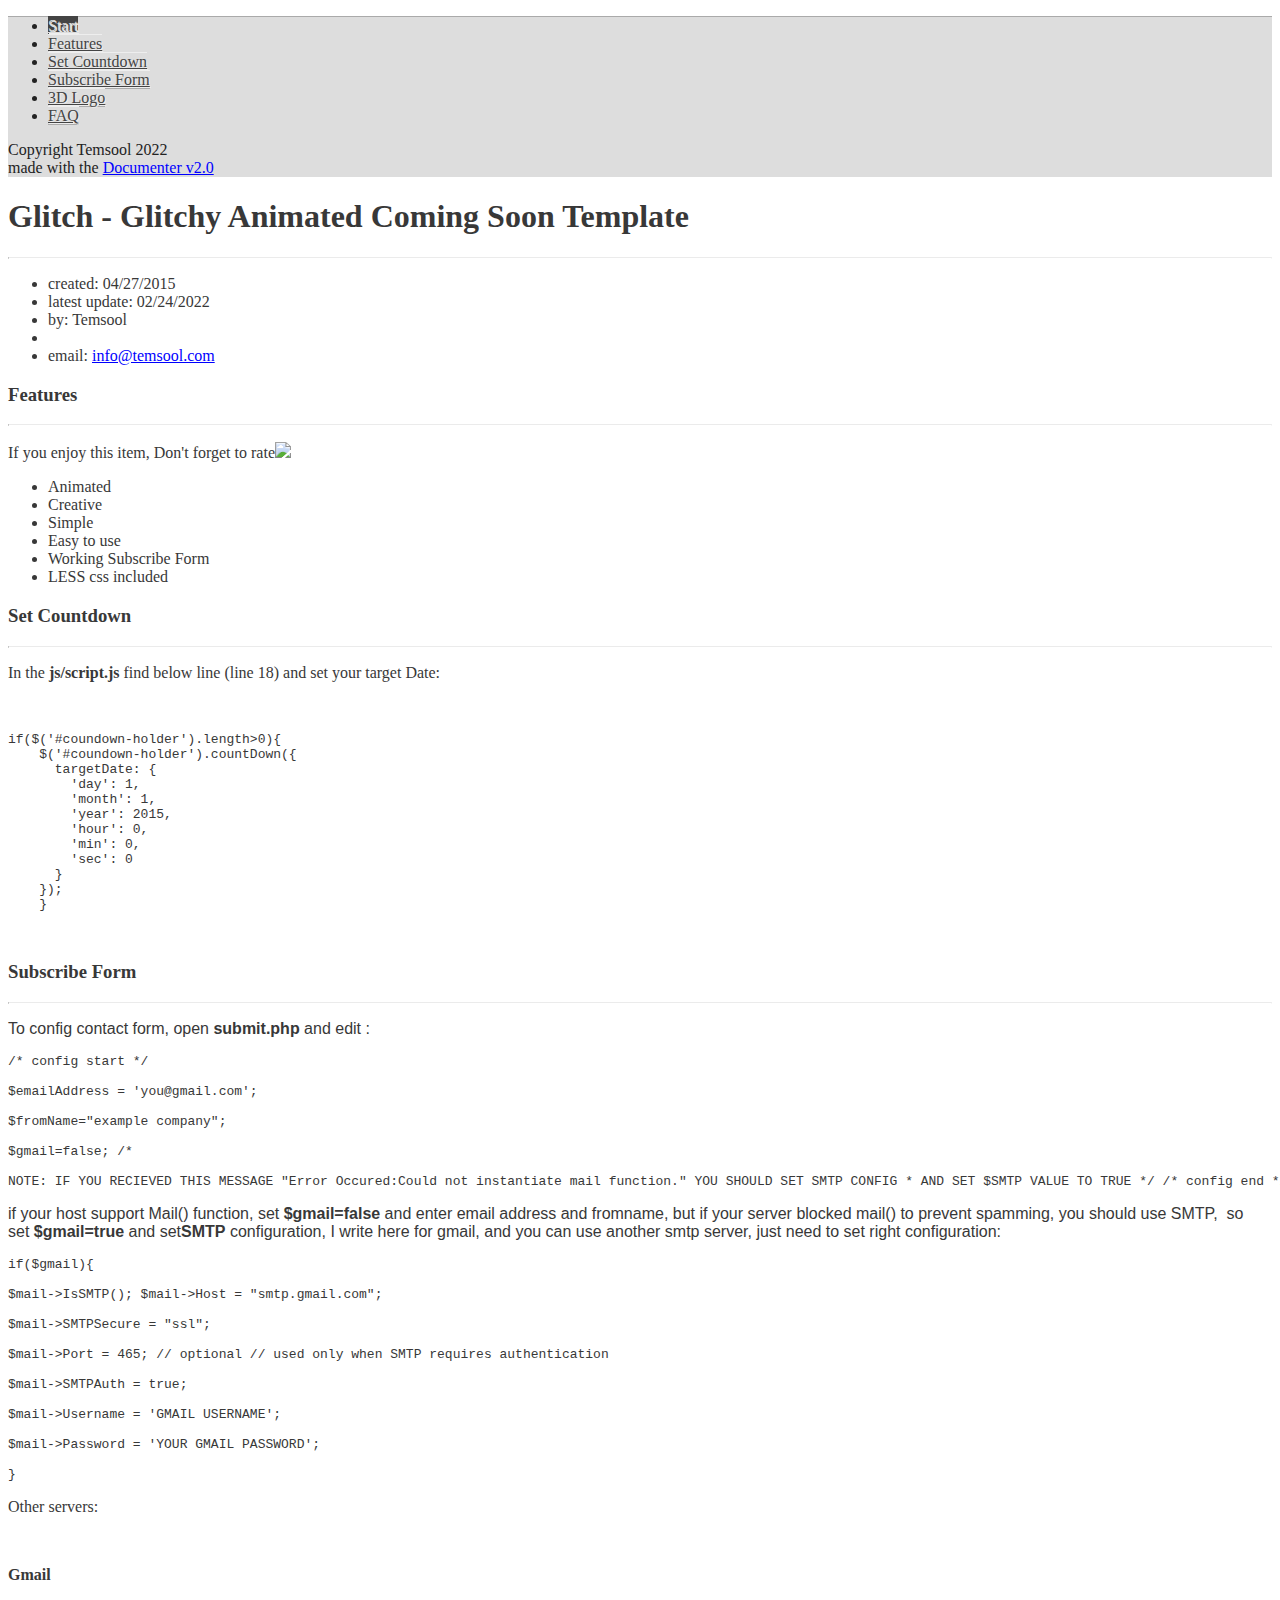
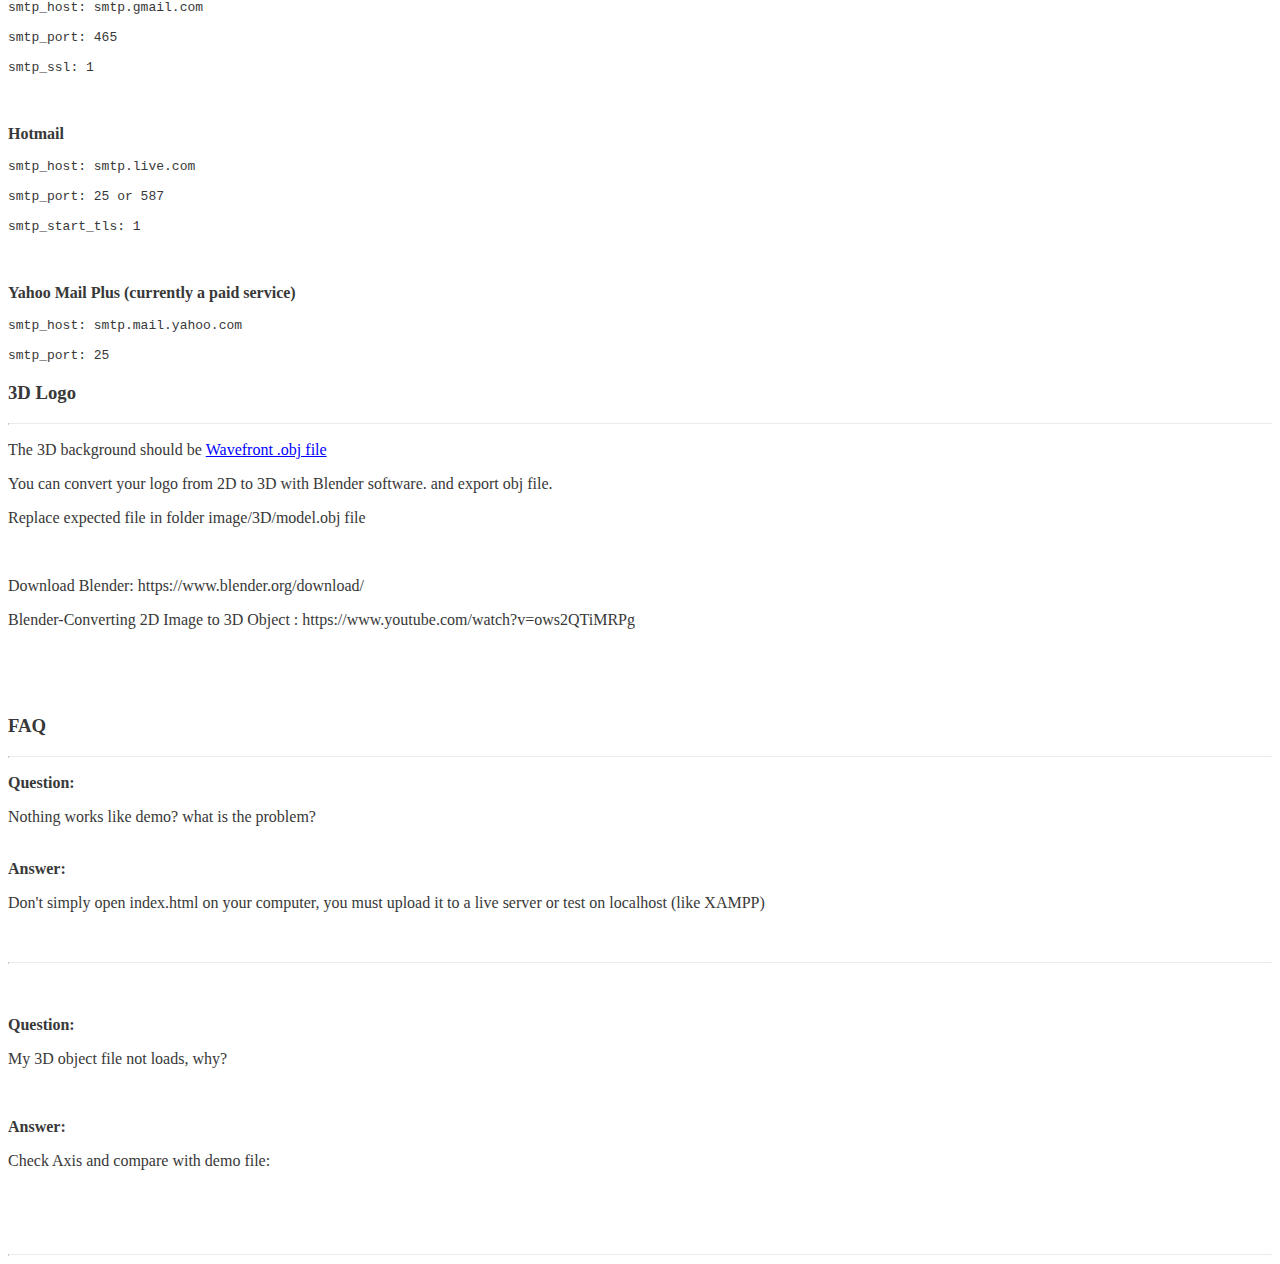
==== docs/index.html @ 0efe756c "Change the model to ethereum" ====
<!doctype html>
<!--[if IE 6 ]><html lang="en-us" class="ie6"> <![endif]-->
<!--[if IE 7 ]><html lang="en-us" class="ie7"> <![endif]-->
<!--[if IE 8 ]><html lang="en-us" class="ie8"> <![endif]-->
<!--[if (gt IE 7)|!(IE)]><!-->
<html lang="en-us"><!--<![endif]-->
<head>
	<meta charset="utf-8">

	<title>Glitch - Glitchy Animated Coming Soon Template</title>

	<meta name="description" content="">
	<meta name="author" content="Temsool">
	<meta name="copyright" content="Temsool">
	<meta name="generator" content="Documenter v2.0 https://evp.to/documenter">
	<meta name="date" content="2022-02-24T00:00:00+01:00">

	<link rel="stylesheet" href="assets/css/documenter_style.css" media="all">
	<link rel="stylesheet" href="assets/js/google-code-prettify/prettify.css" media="screen">
	<script src="assets/js/google-code-prettify/prettify.js"></script>

	
	
	<script src="assets/js/jquery.js"></script>
	
	<script src="assets/js/jquery.scrollTo.js"></script>
	<script src="assets/js/jquery.easing.js"></script>

	<script>document.createElement('section');var duration='500',easing='swing';</script>
	<script src="assets/js/script.js"></script>

	<style>
		html{background-color:#FFFFFF;color:#383838;}
		::-moz-selection{background:#444444;color:#DDDDDD;}
		::selection{background:#444444;color:#DDDDDD;}
		#documenter_sidebar #documenter_logo{background-image:url();}
		a{color:#0000FF;}
		.btn {
			border-radius:3px;
		}
		.btn-primary {
			  background-image: -moz-linear-gradient(top, #0088CC, #0044CC);
			  background-image: -ms-linear-gradient(top, #0088CC, #0044CC);
			  background-image: -webkit-gradient(linear, 0 0, 0 0088CC%, from(#DDDDDD), to(#0044CC));
			  background-image: -webkit-linear-gradient(top, #0088CC, #0044CC);
			  background-image: -o-linear-gradient(top, #0088CC, #0044CC);
			  background-image: linear-gradient(top, #0088CC, #0044CC);
			  filter: progid:DXImageTransform.Microsoft.gradient(startColorstr='#0088CC', endColorstr='#0044CC', GradientType=0);
			  border-color: #0044CC #0044CC #bfbfbf;
			  color:#FFFFFF;
		}
		.btn-primary:hover,
		.btn-primary:active,
		.btn-primary.active,
		.btn-primary.disabled,
		.btn-primary[disabled] {
		  border-color: #0088CC #0088CC #bfbfbf;
		  background-color: #0044CC;
		}
		hr{border-top:1px solid #EBEBEB;border-bottom:1px solid #FFFFFF;}
		#documenter_sidebar, #documenter_sidebar ul a{background-color:#DDDDDD;color:#222222;}
		#documenter_sidebar ul a{-webkit-text-shadow:1px 1px 0px #EEEEEE;-moz-text-shadow:1px 1px 0px #EEEEEE;text-shadow:1px 1px 0px #EEEEEE;}
		#documenter_sidebar ul{border-top:1px solid #AAAAAA;}
		#documenter_sidebar ul a{border-top:1px solid #EEEEEE;border-bottom:1px solid #AAAAAA;color:#444444;}
		#documenter_sidebar ul a:hover{background:#444444;color:#DDDDDD;border-top:1px solid #444444;}
		#documenter_sidebar ul a.current{background:#444444;color:#DDDDDD;border-top:1px solid #444444;}
		#documenter_copyright{display:block !important;visibility:visible !important;}
	</style>

</head>
<body class="documenter-project-glitch-glitchy-animated-coming-soon-template">
	<div id="documenter_sidebar">
		<a href="#documenter_cover" id="documenter_logo"></a>
		<ul id="documenter_nav">
			<li><a class="current" href="#documenter_cover">Start</a></li>
				
			<li><a href="#features" title="Features">Features</a></li>
			<li><a href="#set_countdown" title="Set Countdown">Set Countdown</a></li>
			<li><a href="#subscribe_form" title="Subscribe Form">Subscribe Form</a></li>
			<li><a href="#d_logo" title="3D Logo">3D Logo</a></li>
			<li><a href="#faq" title="FAQ">FAQ</a></li>

		</ul>
		<div id="documenter_copyright">Copyright Temsool 2022<br>
		made with the <a href="https://evp.to/documenter">Documenter v2.0</a>
		</div>
	</div>
	<div id="documenter_content">
	<section id="documenter_cover">
	<h1>Glitch - Glitchy Animated Coming Soon Template</h1>
	
	<div id="documenter_buttons">
		
	</div>
	<hr>
	<ul>
	<li>created: 04/27/2015</li>
	<li>latest update: 02/24/2022</li>
	<li>by: Temsool</li>
	<li><a href=""></a></li>
	<li>email: <a href="mailto:&#105;&#110;&#102;&#111;&#64;&#116;&#101;&#109;&#115;&#111;&#111;&#108;&#46;&#99;&#111;&#109;">&#105;&#110;&#102;&#111;&#64;&#116;&#101;&#109;&#115;&#111;&#111;&#108;&#46;&#99;&#111;&#109;</a></li>
	</ul>
	<p></p>
	</section>

	<section id="features">
	<div class="page-header"><h3>Features</h3><hr class="notop"></div>
<p>
	If you enjoy this item, Don&#39;t forget to rate<img src="assets/images/image_1.png"></p>
<ul>
	<li>
		Animated</li>
	<li>
		Creative</li>
	<li>
		Simple</li>
	<li>
		Easy to use</li>
	<li>
		Working Subscribe Form</li>
	<li>
		LESS css included</li>
</ul>
</section>
<section id="set_countdown">
	<div class="page-header"><h3>Set Countdown</h3><hr class="notop"></div>
<p>
	In the <strong>js/script.js</strong> find below line (line 18) and set your target Date:</p>
<p>
	&nbsp;</p>
<pre class="prettyprint lang-js linenums">
if($(&#39;#coundown-holder&#39;).length&gt;0){
    $(&#39;#coundown-holder&#39;).countDown({
      targetDate: {
        &#39;day&#39;: 1,
        &#39;month&#39;: 1,
        &#39;year&#39;: 2015,
        &#39;hour&#39;: 0,
        &#39;min&#39;: 0,
        &#39;sec&#39;: 0
      }
    });
    }
</pre>
<div>
	&nbsp;</div>
</section>
<section id="subscribe_form">
	<div class="page-header"><h3>Subscribe Form</h3><hr class="notop"></div>
<p>
	<span style="color: rgb(56, 56, 56); font-family: Arial, verdana, arial, sans-serif; line-height: 18px;">To config contact form, open</span><span style="margin: 0px; padding: 0px; border: 0px; outline: 0px; font-weight: 700; font-family: Arial, verdana, arial, sans-serif; vertical-align: baseline; color: rgb(56, 56, 56); line-height: 18px;">&nbsp;submit.php</span><span style="color: rgb(56, 56, 56); font-family: Arial, verdana, arial, sans-serif; line-height: 18px;">&nbsp;and edit :</span></p>
<pre class="prettyprint lang-php linenums">
/* config start */

$emailAddress = &#39;&#121;&#111;&#117;&#64;&#103;&#109;&#97;&#105;&#108;&#46;&#99;&#111;&#109;&#39;;

$fromName=&quot;example company&quot;;

$gmail=false; /*

NOTE: IF YOU RECIEVED THIS MESSAGE &quot;Error Occured:Could not instantiate mail function.&quot; YOU SHOULD SET SMTP CONFIG * AND SET $SMTP VALUE TO TRUE */ /* config end */</pre>
<p>
	<span style="color: rgb(56, 56, 56); font-family: Arial, verdana, arial, sans-serif; line-height: 18px;">if your host support Mail() function, set&nbsp;</span><span style="margin: 0px; padding: 0px; border: 0px; outline: 0px; font-weight: 700; font-family: Arial, verdana, arial, sans-serif; vertical-align: baseline; color: rgb(56, 56, 56); line-height: 18px;">$gmail=false</span><span style="color: rgb(56, 56, 56); font-family: Arial, verdana, arial, sans-serif; line-height: 18px;">&nbsp;and enter email address and fromname, but if your server blocked mail() to prevent spamming, you should use SMTP,&nbsp; so set&nbsp;</span><span style="margin: 0px; padding: 0px; border: 0px; outline: 0px; font-weight: 700; font-family: Arial, verdana, arial, sans-serif; vertical-align: baseline; color: rgb(56, 56, 56); line-height: 18px;">$gmail=true</span><span style="color: rgb(56, 56, 56); font-family: Arial, verdana, arial, sans-serif; line-height: 18px;">&nbsp;and set</span><span style="margin: 0px; padding: 0px; border: 0px; outline: 0px; font-weight: 700; font-family: Arial, verdana, arial, sans-serif; vertical-align: baseline; color: rgb(56, 56, 56); line-height: 18px;">SMTP</span><span style="color: rgb(56, 56, 56); font-family: Arial, verdana, arial, sans-serif; line-height: 18px;">&nbsp;configuration, I write here for gmail, and you can use another smtp server, just need to set right configuration:</span></p>
<pre class="prettyprint lang-php linenums">
if($gmail){

$mail-&gt;IsSMTP(); $mail-&gt;Host = &quot;smtp.gmail.com&quot;;

$mail-&gt;SMTPSecure = &quot;ssl&quot;;

$mail-&gt;Port = 465; // optional // used only when SMTP requires authentication

$mail-&gt;SMTPAuth = true;

$mail-&gt;Username = &#39;GMAIL USERNAME&#39;;

$mail-&gt;Password = &#39;YOUR GMAIL PASSWORD&#39;;

}</pre>
<p>
	Other servers:</p>
<p>
	&nbsp;</p>
<p>
	<strong>Gmail</strong></p>
<pre class="prettyprint lang-php linenums">
smtp_host: smtp.gmail.com

smtp_port: 465

smtp_ssl: 1</pre>
<p>
	&nbsp;</p>
<p>
	<strong>Hotmail </strong></p>
<pre class="prettyprint lang-php linenums">
smtp_host: smtp.live.com

smtp_port: 25 or 587

smtp_start_tls: 1</pre>
<p>
	&nbsp;</p>
<p>
	<strong>Yahoo Mail Plus (currently a paid service) </strong></p>
<pre class="prettyprint lang-php linenums">
smtp_host: smtp.mail.yahoo.com

smtp_port: 25</pre>
</section>
<section id="d_logo">
	<div class="page-header"><h3>3D Logo</h3><hr class="notop"></div>
<p>	The 3D background should be&nbsp;<a href="http://en.wikipedia.org/wiki/Wavefront_.obj_file">Wavefront .obj file</a></p>
<p>	You can convert your logo from 2D to 3D with Blender software. and export obj file.</p>
<p>	Replace expected file in folder image/3D/model.obj file</p>
<p>	&nbsp;</p>
<p>	Download Blender:&nbsp;https://www.blender.org/download/</p>
<p>	Blender-Converting 2D Image to 3D Object :&nbsp;https://www.youtube.com/watch?v=ows2QTiMRPg</p>
<p>	&nbsp;</p>
<p>	&nbsp;</p>
</section>
<section id="faq">
	<div class="page-header"><h3>FAQ</h3><hr class="notop"></div>
<p>
	<strong>Question:&nbsp;</strong></p>
<p>
	Nothing works like demo? what is the problem?</p>
<p>
	<br>
	<b>Answer:</b></p>
<p>
	Don&#39;t simply open index.html on your computer, you must upload it to a live server or test on localhost (like XAMPP)</p>
<p>
	&nbsp;</p>
<hr>
<p>
	<br>
	<br>
	<strong>Question:&nbsp;</strong></p>
<p>
	My 3D object file not loads, why?</p>
<p>
	&nbsp;</p>
<p>
	<b>Answer:</b></p>
<p>
	Check Axis and compare with demo file:</p>
<p>
	<img alt="" src="assets/images/image_2.jpg"  ></p>
<p>
	&nbsp;</p>
<hr>
</section>

	</div>
</body>
</html>
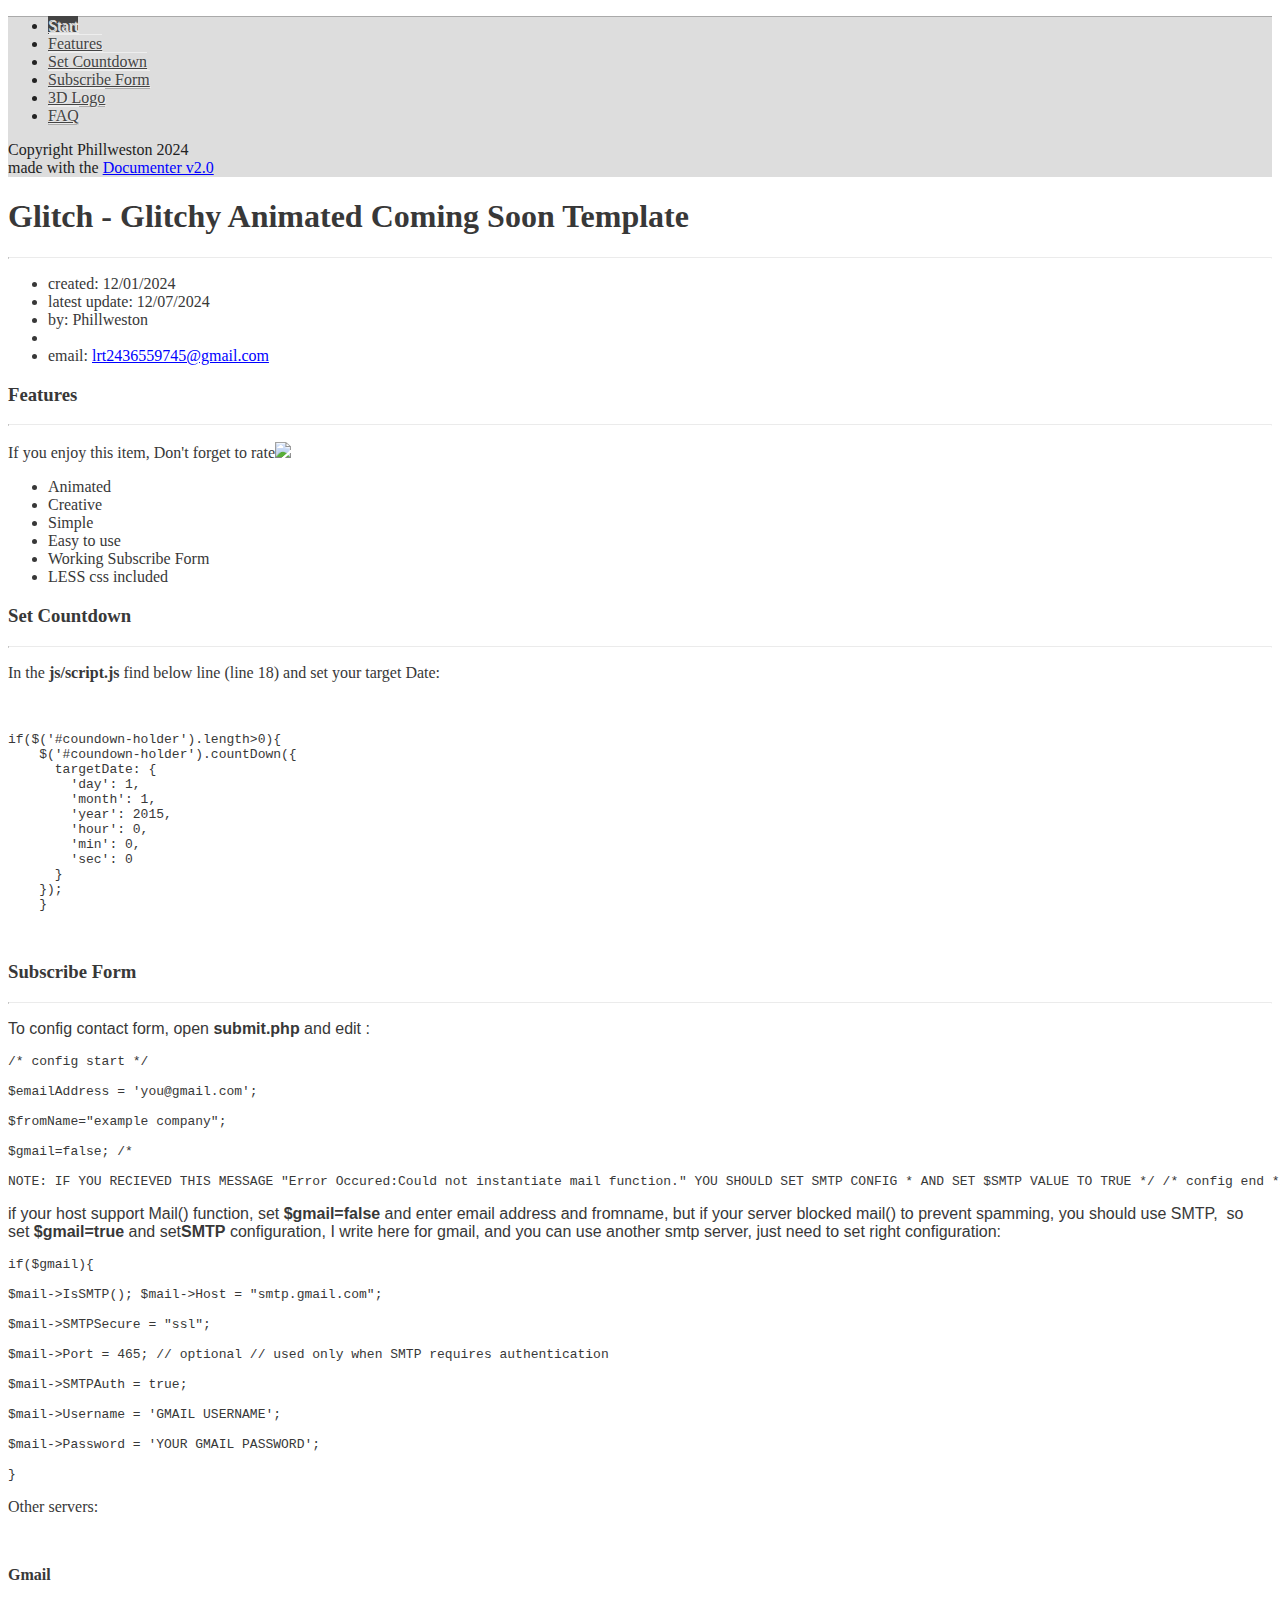
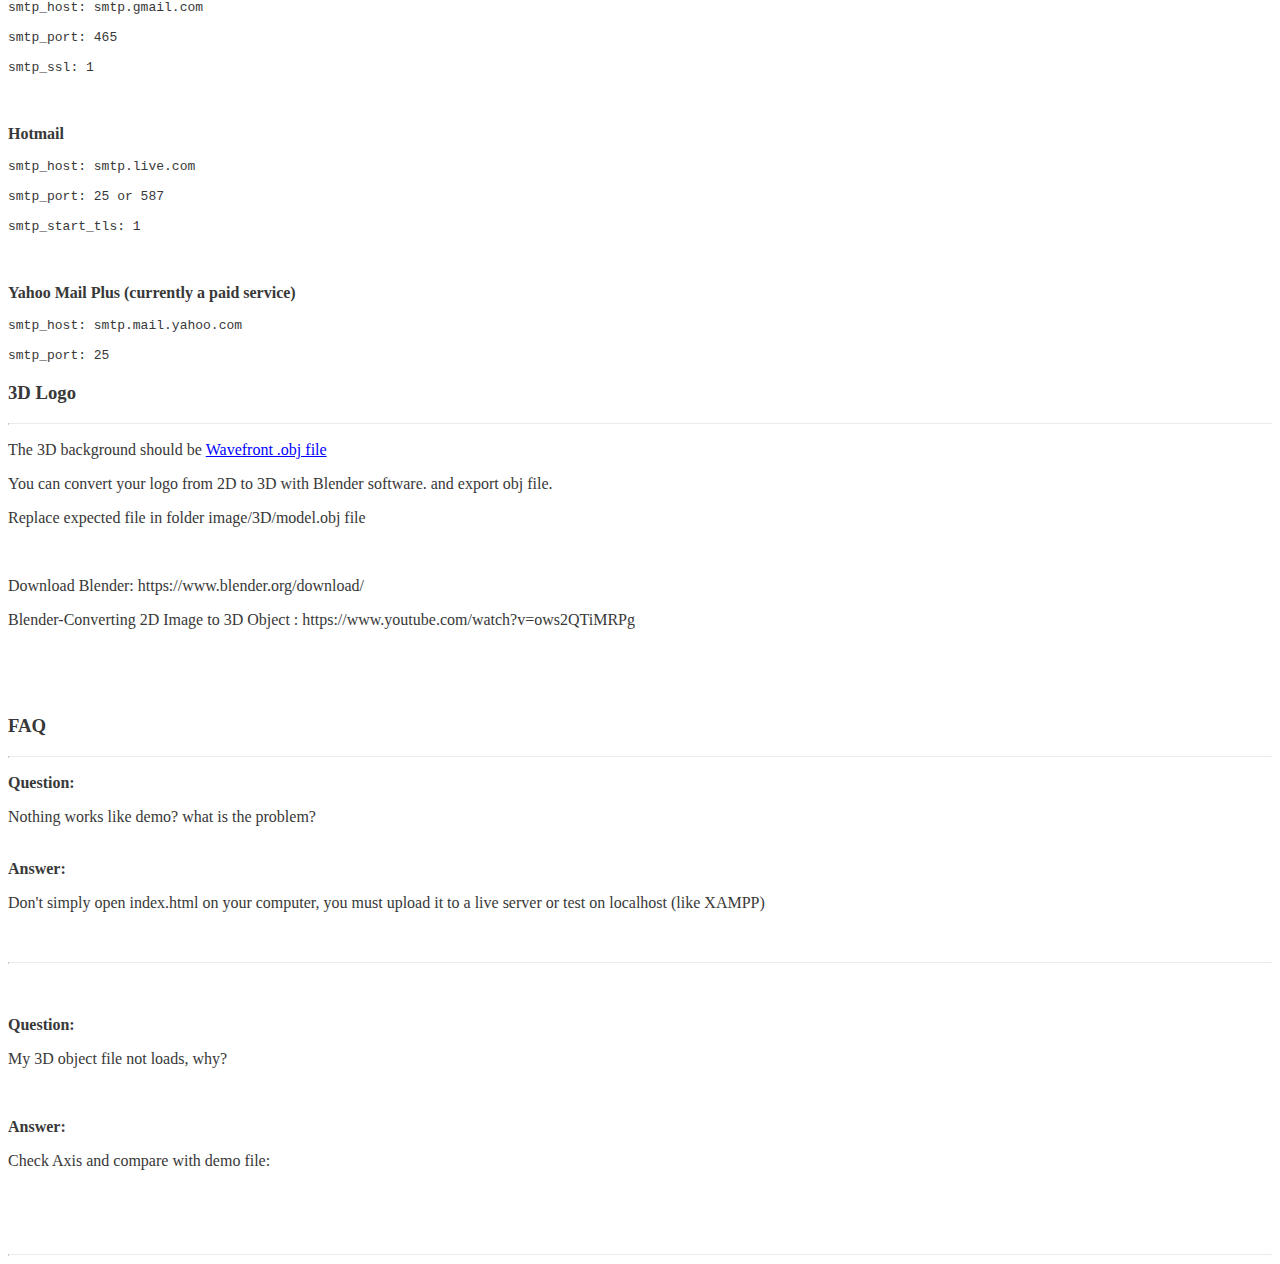
==== commit 44191a1b: "Add google tags track code" ====
--- a/docs/index.html
+++ b/docs/index.html
@@ -5,15 +5,24 @@
 <!--[if (gt IE 7)|!(IE)]><!-->
 <html lang="en-us"><!--<![endif]-->
 <head>
+	<!-- Google tag (gtag.js) -->
+	<script async src="https://www.googletagmanager.com/gtag/js?id=G-TPPHXWWEJ5"></script>
+	<script>
+		window.dataLayer = window.dataLayer || [];
+		function gtag(){dataLayer.push(arguments);}
+		gtag('js', new Date());
+
+		gtag('config', 'G-TPPHXWWEJ5');
+	</script>
 	<meta charset="utf-8">
 
 	<title>Glitch - Glitchy Animated Coming Soon Template</title>
 
-	<meta name="description" content="">
-	<meta name="author" content="Temsool">
-	<meta name="copyright" content="Temsool">
+	<meta name="description" content="Glitch - Glitchy Animated Coming Soon Template">
+	<meta name="author" content="Phillweston">
+	<meta name="copyright" content="Phillweston">
 	<meta name="generator" content="Documenter v2.0 https://evp.to/documenter">
-	<meta name="date" content="2022-02-24T00:00:00+01:00">
+	<meta name="date" content="2024-12-01T00:00:00+01:00">
 
 	<link rel="stylesheet" href="assets/css/documenter_style.css" media="all">
 	<link rel="stylesheet" href="assets/js/google-code-prettify/prettify.css" media="screen">
@@ -81,7 +90,7 @@
 			<li><a href="#faq" title="FAQ">FAQ</a></li>
 
 		</ul>
-		<div id="documenter_copyright">Copyright Temsool 2022<br>
+		<div id="documenter_copyright">Copyright Phillweston 2024<br>
 		made with the <a href="https://evp.to/documenter">Documenter v2.0</a>
 		</div>
 	</div>
@@ -94,11 +103,11 @@
 	</div>
 	<hr>
 	<ul>
-	<li>created: 04/27/2015</li>
-	<li>latest update: 02/24/2022</li>
-	<li>by: Temsool</li>
+	<li>created: 12/01/2024</li>
+	<li>latest update: 12/07/2024</li>
+	<li>by: Phillweston</li>
 	<li><a href=""></a></li>
-	<li>email: <a href="mailto:&#105;&#110;&#102;&#111;&#64;&#116;&#101;&#109;&#115;&#111;&#111;&#108;&#46;&#99;&#111;&#109;">&#105;&#110;&#102;&#111;&#64;&#116;&#101;&#109;&#115;&#111;&#111;&#108;&#46;&#99;&#111;&#109;</a></li>
+	<li>email: <a href="mailto:lrt2436559745@gmail.com">lrt2436559745@gmail.com</a></li>
 	</ul>
 	<p></p>
 	</section>
